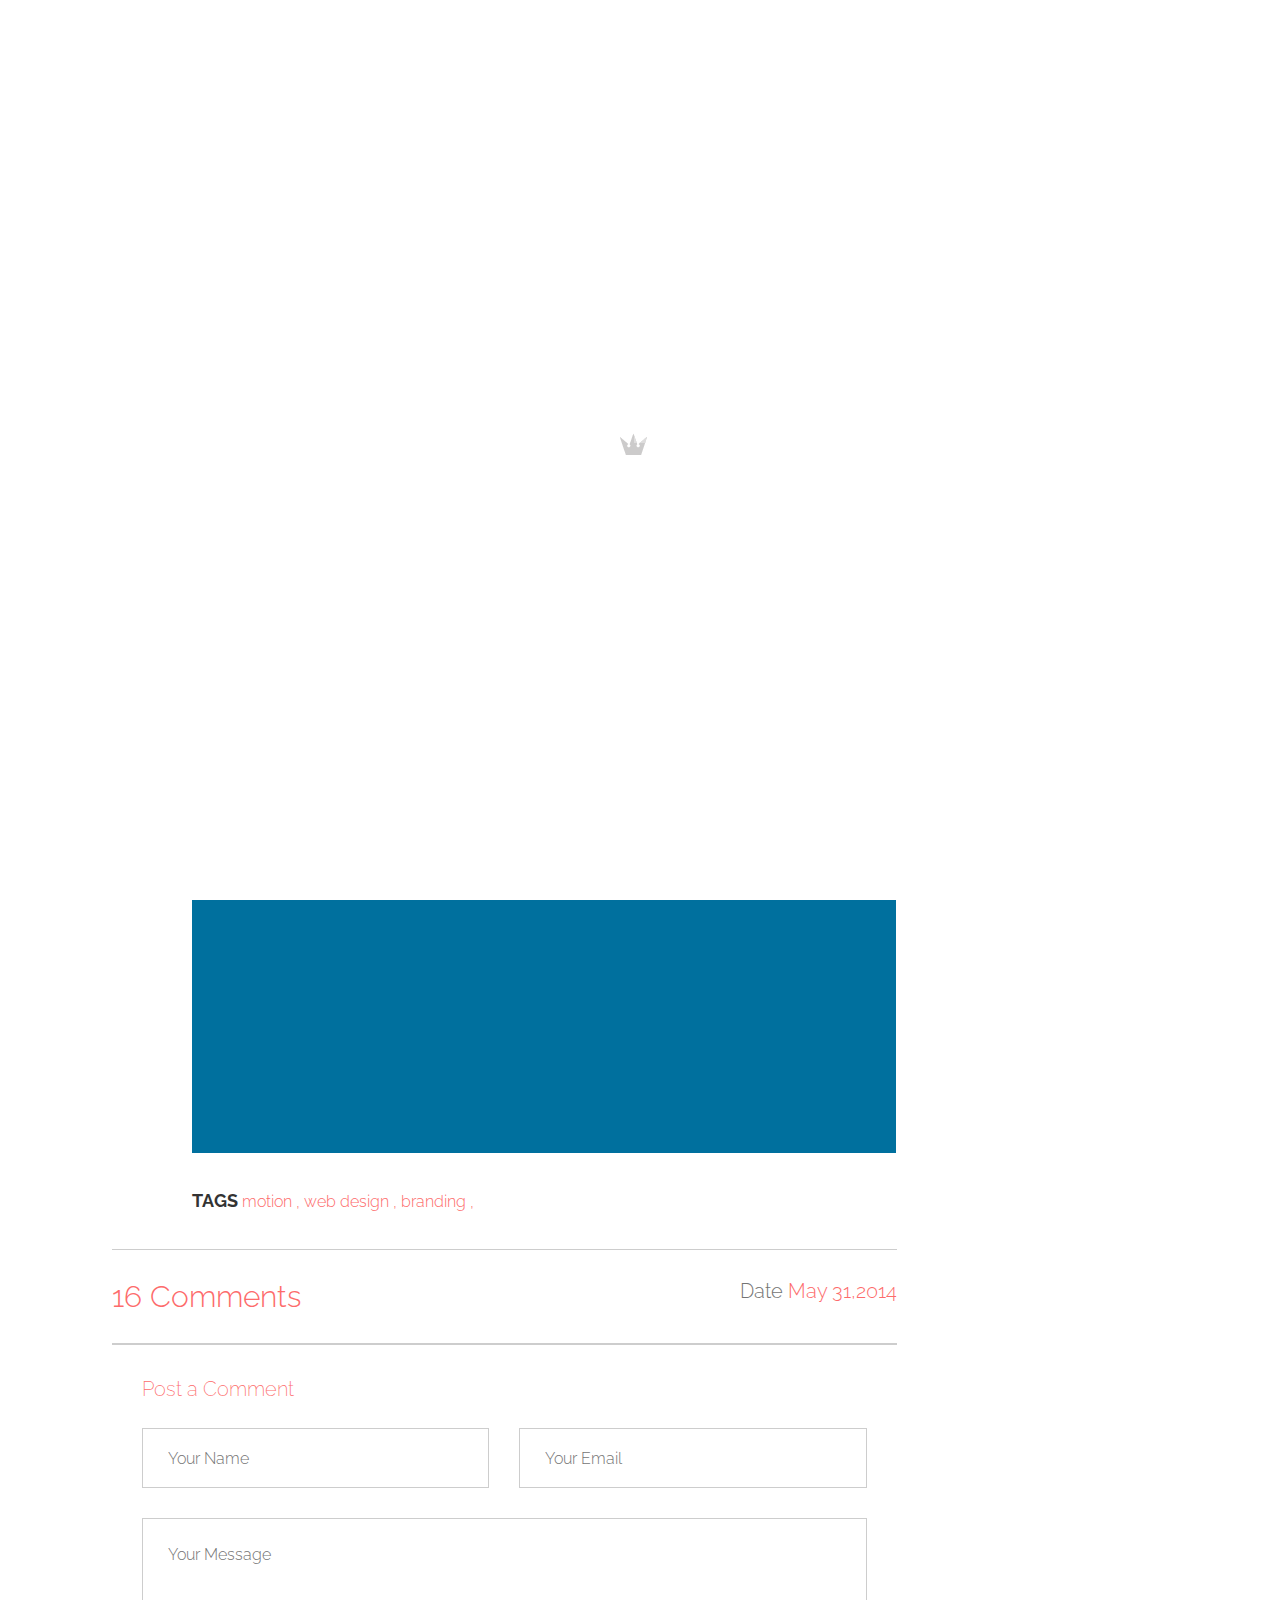
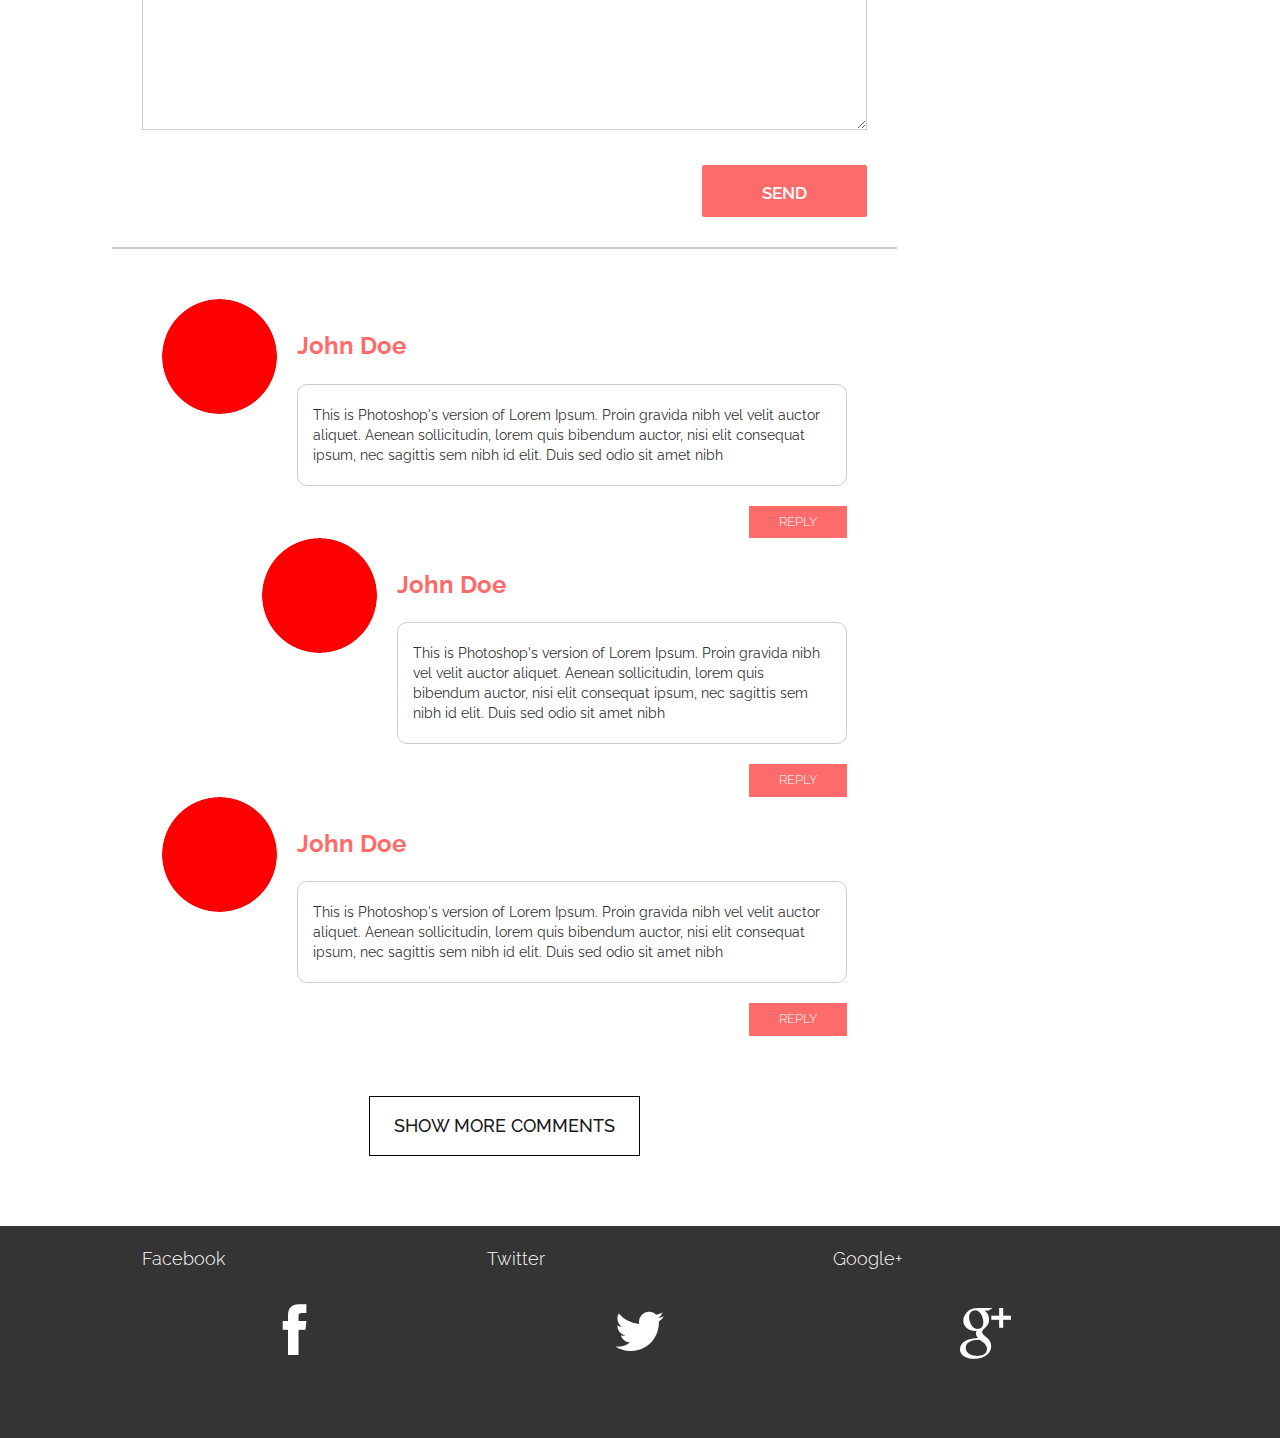
==== blog_single.html @ 4ea4017b "First commit" ====
<!DOCTYPE html>
<!--[if IE 8]>			<html class="ie ie8"> <![endif]-->
<!--[if IE 9]>			<html class="ie ie9"> <![endif]-->
<!--[if gt IE 9]><!-->	<html> <!--<![endif]-->
<head>

	<!-- Meta -->
	<meta charset="utf-8">
	<meta name="keywords" content="HTML5 Template" />
	<meta name="description" content="Slander - Responsive HTML5 Landing Page">
	<meta name="author" content="dkpixels.com">

	<title>Nixon - Responsive One page HTML5 Portfolio Template</title>

	<!-- Mobile Metas -->
	<meta name="viewport" content="width=device-width, initial-scale=1.0">

	<!-- Favicons -->
	<link rel="shortcut icon" href="img/favicon.ico">
	<link rel="apple-touch-icon" href="img/apple-touch-icon.png">
	<link rel="apple-touch-icon" sizes="72x72" href="img/apple-touch-icon-72x72.png">
	<link rel="apple-touch-icon" sizes="114x114" href="img/apple-touch-icon-114x114.png">
	<link rel="apple-touch-icon" sizes="144x144" href="img/apple-touch-icon-144x144.png">

	<!-- Google Webfonts -->
	<link href='http://fonts.googleapis.com/css?family=Raleway:400,100,200,300,600,500,700,800,900' rel='stylesheet' type='text/css'>
	<link href='http://fonts.googleapis.com/css?family=Titillium+Web:400,300,600,700' rel='stylesheet' type='text/css'>

	<!-- CSS -->
	<link href="css/bootstrap.css" rel="stylesheet">
	<link id="pagestyle" href="css/style.css" rel="stylesheet">
	<link href="font-awesome/css/font-awesome.min.css" rel="stylesheet" type="text/css">
	<link href="js/owl-carousel/owl.carousel.css" rel="stylesheet">
	<link href="js/owl-carousel/owl.theme.css" rel="stylesheet">
	<link href="js/owl-carousel/owl.transitions.css" rel="stylesheet">
	<link rel="stylesheet" type="text/css" href="css/isotope.css">

	<!--[if lt IE 9]>
      	<script src="./js/html5shiv.js"></script>
	      <script src="./js/respond.js"></script>
	<![endif]-->

	<!-- Style Switch -->
	<link rel="stylesheet" type="text/css" href="css/colors/pink-black.css" title="pink" media="screen" />
    
</head>
<body>

<div id="mask">   
    <div class="loader">
        <img src="images/loading.png" alt='loading'>
    </div>
</div>

<div class="body">
	<header>
		<div class="container">
			<nav class="navbar navbar-custom navbar-top" role="navigation">
				<div class="container">
					<div class="navbar-header page-scroll">
						<button type="button" class="navbar-toggle" data-toggle="collapse" data-target=".navbar-main-collapse">
						<i class="fa fa-bars"></i>
						</button>
						<a class="navbar-brand" href="#page-top"><img src="images/logo.png" alt=""/></a>
					</div>
					<!-- Collect the nav links, forms, and other content for toggling -->
					<div class="collapse navbar-collapse navbar-right navbar-main-collapse">
						<ul class="nav navbar-nav navigation">
							<!-- Hidden li included to remove active class from about link when scrolled up past about section -->
							<li class="page-scroll">
								<a href="index.html#1">Home</a>
							</li>
							<li class="page-scroll">
								<a href="./index.html#2">About</a>
							</li>
							<li class="page-scroll">
								<a href="./index.html#3">Services</a>
							</li>
							<li class="page-scroll">
								<a href="./index.html#4">Work</a>
							</li>
							<li class="page-scroll">
								<a href="./index.html#5">Team</a>
							</li>
							<li class="page-scroll current">
								<a href="#">Blog</a>
							</li>
							<li class="page-scroll">
								<a href="./index.html#6">Contact</a>
							</li>
						</ul>
					</div>
					<!-- /.navbar-collapse -->
				</div>
				<!-- /.container -->
			</nav>
		</div>
	</header>

	<div class="space40"></div>

	<section class="page-wrap">
		<div class="container">
			<div class="col-md-9">
				<div class="page-header">
					<h3 class="section-title">Our blog</h3>
					<div class="sep"></div>
				</div>
				<article class="post-single">
					<div class="date">31 May</div>
					<div class="post-meta">
						By:<a href="#">Admin</a> | <a class="pm-link" href="#"><i class="fa fa-heart"></i> 120 Likes</a> | <a class="pm-link" href="#"><i class="fa fa-comments"></i> 120 Likes</a>
					</div>
					<h3>This is a place for some blog post title</h3>
					<p>This is Photoshop's version  of Lorem Ipsum. Proin gravida nibh vel velit auctor aliquet. Aenean sollicitudin, lorem quis bibendum auctor, nisi elit consequat ipsum, nec sagittis sem nibh id elit. Duis sed odio sit amet nibh vulputate cursus a sit amet mauris. </p>
					<p>Morbi accumsan ipsum velit. Nam nec tellus a odio tincidunt auctor a ornare odio. Sed non  mauris vitae erat consequat auctor eu in elit. Class aptent taciti. sociosqu ad litora torquent per conubia nostra, per inceptos himenaeos. Mauris in erat justo. Nullam ac urna eu felis dapibus condimentum sit amet a augue. Sed non neque elit. Sed ut imperdiet nisi. Proin condimentum fermentum nunc. Etiam pharetra, erat sed fermentum feugiat, velit mauris egestas quam, ut aliquam massa nisl quis neque. Suspendisse in orci enim.</p>
					<img src="demo/projects/single/1.jpg" class="img-responsive" alt="">
					<div class="tags">Tags <a href="#">motion ,</a> <a href="#">web design ,</a> <a href="#">branding ,</a></div>
				</article>
				<div class="comments-wrap">
					<h6>16 Comments <span>Date <a href="#">May 31,2014</a></span></h6>
					<form class="comment-form">
						<label>Post a Comment</label>
						<div class="row">
							<div class="col-md-6">
								<input type="text" placeholder="Your Name">
							</div>
							<div class="col-md-6">
								<input type="text" placeholder="Your Email">
							</div>
						</div>
						<textarea rows="7" placeholder="Your Message"></textarea>
						<button class="s-btn pull-right" type="submit">Send</button>
					</form>
					<ul class="comment-content">
						<li>
							<img src="demo/author/1.png" class="comment-gravatar">
							<div class="comment-author">John Doe</div>
							<p>This is Photoshop's version  of Lorem Ipsum. Proin gravida nibh vel velit auctor aliquet. Aenean sollicitudin, lorem quis bibendum auctor, nisi elit consequat ipsum, nec sagittis sem nibh id elit. Duis sed odio sit amet nibh</p>
							<a href="#" class="reply">Reply</a>
						</li>
						<li class="comment-sub">
							<img src="demo/author/1.png" class="comment-gravatar">
							<div class="comment-author">John Doe</div>
							<p>This is Photoshop's version  of Lorem Ipsum. Proin gravida nibh vel velit auctor aliquet. Aenean sollicitudin, lorem quis bibendum auctor, nisi elit consequat ipsum, nec sagittis sem nibh id elit. Duis sed odio sit amet nibh</p>
							<a href="#" class="reply">Reply</a>
						</li>
						<li>
							<img src="demo/author/1.png" class="comment-gravatar">
							<div class="comment-author">John Doe</div>
							<p>This is Photoshop's version  of Lorem Ipsum. Proin gravida nibh vel velit auctor aliquet. Aenean sollicitudin, lorem quis bibendum auctor, nisi elit consequat ipsum, nec sagittis sem nibh id elit. Duis sed odio sit amet nibh</p>
							<a href="#" class="reply">Reply</a>
						</li>
					</ul>
					<a class="btn1 btn-ctr" href="#">Show more Comments</a>
				</div>
			</div>
			<aside class="col-md-3">
				<div class="side-widget search">
					<h5>Search</h5>
					<form>
						<input class="search1" type="search" placeholder="Search box">
					</form>
				</div>
				<div class="side-widget">
					<h5>Categories</h5>
					<ul>
						<li><a href="#">Corporate Design</a></li>
						<li><a href="#">Branding</a></li>
						<li><a href="#">Art Direction</a></li>
						<li><a href="#">Web Design</a></li>
						<li><a href="#">Wordpress</a></li>
					</ul>
				</div>
				<div class="side-widget">
					<h5>Archives</h5>
					<ul>
						<li><a href="#">November 2013</a></li>
						<li><a href="#">October 2013</a></li>
						<li><a href="#">September 2013</a></li>
						<li><a href="#">August 2013</a></li>
						<li><a href="#">July 2013</a></li>
					</ul>
				</div>
			</aside>
		</div>
	</section>

	<!-- Footer - Social -->
	<section class="social-footer">
		<div class="container">
			<ul class="social">
				<li>
					<span>Facebook</span>
					<i class="fa fa-facebook"></i>
				<li>
				<li>
					<span>Twitter</span>
					<i class="fa fa-twitter"></i>
				<li>
				<li>
					<span>Google+</span>
					<i class="fa fa-google-plus"></i>
				<li>
			</ul>
		</div>
	</section>
	<!-- Footer - Social -->
</div>

<!-- JavaScript -->
<script src="js/jquery.js"></script>
<script src="js/bootstrap.min.js"></script>
<script src="js/jquery.sticky.js"></script>

<script>
  $(document).ready(function(){
    $("header").sticky({topSpacing:0});
  });
</script>

<script>
	$(window).load(function() {
		$(".loader").delay(500).fadeOut();
		$("#mask").delay(1000).fadeOut("slow");
	});
</script>


</body>
</html>
---- css/style.css ----
/* Global Styles */
html,body {
	height: 100%;
}

body {
	font-family: Raleway, sans-serif;
	font-weight: 300;
}

.body {
	width: 100%;
	position: relative;
	overflow: hidden;
}

/* Loading */
#mask {
	background-color: #FFF;
	height: 100%;
	position: fixed;
	width: 100%;
	z-index: 10000000000;
}

.loader {
	position: absolute;
	width: 40px;
	height: 40px;
	margin: -20px 0 0 -20px;
	top: 50%;
	left: 50%;
}

/* Animate Styles */
.animate {
	opacity: 0;
}

.animate-slide {
	opacity: 0;
	bottom: -100% !important;
}

.mac-img div {
	position: relative;
	bottom: 0;
}

.show {
	-webkit-transition: all 1s ease-in-out;
	-moz-transition: all 1s ease-in-out;
	-o-transition: all 1s ease-in-out;
	transition: all 1s ease-in-out;
}

.show.delay {
	-webkit-transition: all 1.5s ease-in-out;
	-moz-transition: all 1.5s ease-in-out;
	-o-transition: all 1.5s ease-in-out;
	transition: all 1.5s ease-in-out;
}

p {
	font-weight: 400;
}

.space10 {
	margin-bottom: 10px;
}

.space20 {
	margin-bottom: 20px;
}

.space30 {
	margin-bottom: 30px;
}

.space40 {
	margin-bottom: 40px;
}

.space50 {
	margin-bottom: 50px;
}

.space60 {
	margin-bottom: 60px;
}

.space70 {
	margin-bottom: 70px;
}

.space80 {
	margin-bottom: 80px;
}

.space90 {
	margin-bottom: 90px;
}

/* Header - nav */
header {
	height: 88px;
	background: #282828;
	left: 0;
	right: 0;
	z-index: 9999999;
}

header nav li a {
	font-size: 13px;
	text-transform: uppercase;
	color: #7E7A7A;
	font-weight: 500;
	letter-spacing: 2.5px;
}

.navbar-nav > li > a {
	padding-top: 33.5px;
	padding-bottom: 33px;
}

.navbar-nav > li > a:hover {
	background: none;
}

.navbar-brand {
	padding: 32px 0;
	margin: 0;
}

.sticky-wrapper {
	position: relative;
	z-index: 999;
}

.navigation .current a {
	color: #fd6b6b !important;
}

.current {
}

/* Top wrap */
.slider-wrap {
	background: #000;
	position: relative;
}

#owl-main {
	margin-bottom: -10px;
}

#owl-main .owl-prev {
	width: 80px;
	height: 80px;
	background: url(../images/arrow-next.png) no-repeat center center;
	border: 2px solid #fff;
	font-size: 0;
	float: left;
	margin-left: 15px;
	position: relative;
	border-radius: 50%;
	opacity: 0.7;
	-webkit-transition: all .3s ease-in-out;
	-moz-transition: all .3s ease-in-out;
	-o-transition: all .3s ease-in-out;
	transition: all .3s ease-in-out;
}

#owl-main .owl-next {
	width: 80px;
	height: 80px;
	border: 2px solid #fff;
	background: url(../images/arrow-prev.png) no-repeat center center;
	font-size: 0;
	float: right;
	margin-right: 18px;
	position: relative;
	border-radius: 50%;
	opacity: 0.7;
	-webkit-transition: all .3s ease-in-out;
	-moz-transition: all .3s ease-in-out;
	-o-transition: all .3s ease-in-out;
	transition: all .3s ease-in-out;
}

#owl-main .owl-prev:hover,#owl-main .owl-next:hover {
	opacity: 1;
	-webkit-transition: all .3s ease-in-out;
	-moz-transition: all .3s ease-in-out;
	-o-transition: all .3s ease-in-out;
	transition: all .3s ease-in-out;
}

#owl-main .owl-buttons {
	height: 43px;
	position: absolute;
	left: 0;
	right: 0;
	top: 0;
	bottom: 65px;
	margin: auto;
	z-index: 999999;
}

.overlay {
	background: url(../images/overlay.png);
	position: absolute;
	left: 0;
	top: 0;
	right: 0;
	z-index: 999;
	width: 100%;
	height: 100%;
}

.slide-content {
	z-index: 100000;
	position: absolute;
	left: 0;
	right: 0;
	top: 0;
	display: table-cell;
	vertical-align: middle;
	height: 270px;
	margin: auto;
	bottom: 0;
}

#owl-main-text {
	height: 150px;
	margin-bottom: -30px;
}

#owl-main-text h2 {
	font-size: 100px;
	text-align: center;
	color: #fff;
	text-transform: uppercase;
	font-weight: 400;
	margin-top: 0;
}

#owl-main-text h2 span {
	font-weight: 700;
}

.slide-content p {
	width: 870px;
	margin: 0 auto;
	position: relative;
	top: -15px;
}

.slide-content p .line-left {
	width: 25%;
	height: 1px;
	background: #fff;
	float: left;
	position: relative;
	top: 15px;
}

.slide-content p .line-right {
	width: 25%;
	height: 1px;
	background: #fff;
	float: right;
	position: relative;
	top: 15px;
}

.slide-content p span {
	font-size: 22px;
	font-family: Titillium Web;
	text-transform: uppercase;
	text-align: center;
	color: #fd6b6b;
	width: 50%;
	display: table;
	float: left;
}

.welcome img {
	display: table;
	margin: 0 auto;
}

.intro-btn {
	font-size: 18px;
	color: #fff;
	text-transform: uppercase;
	border: 1px solid #fff;
	padding: 14px 25px;
	margin: 45px auto 0;
	display: table;
}

.scroll-btn {
	width: 55px;
	height: 55px;
	background: rgba(0,0,0,0.5);
	border-radius: 50%;
	position: absolute;
	left: 0;
	right: 0;
	bottom: 50px;
	margin: 0 auto;
	display: table;
	z-index: 100001;
}

.scroll-btn:hover {
	background: rgba(0,0,0,1);
}

.scroll-btn:before {
	content: "\f078";
	font-family: FontAwesome;
	color: #fff;
	position: absolute;
	width: 100%;
	height: 100%;
	text-align: center;
	font-size: 14px;
	line-height: 55px;
}

.home-video {
	min-height: 1070px;
	padding: 375px 0;
	background: none !important;
}

.home-img {
	padding: 350px 0;
	background: url(../demo/slider/main/01.jpg) no-repeat center fixed;
	background-size: auto 100%;
}

.home-pattern {
	padding: 375px 0;
	background: url(../images/pattern.jpg);
}

/* Common Styles */
.section-title {
	margin: 0;
	font-weight: 300;
	font-size: 40px;
	text-align: center;
	text-transform: uppercase;
	color: #434041;
}

.section-subtitle {
	color: #9b9999;
	font-size: 18px;
	text-align: center;
	padding: 0 20%;
	line-height: 26px;
	margin: 0;
}

.sep {
	height: 13px;
	background: url(../images/sep.png) no-repeat center center;
	width: 100%;
	margin: 15px 0;
}

.section-title-lite {
	margin: 0;
	font-weight: 300;
	font-size: 40px;
	text-align: center;
	text-transform: uppercase;
	color: #fff;
}

.section-subtitle-lite {
	color: #9b9999;
	font-size: 18px;
	text-align: center;
	padding: 0 20%;
	line-height: 26px;
	margin: 0;
	color: #fff;
}

.sep-lite {
	height: 13px;
	background: url(../images/sep-lite.png) no-repeat center center;
	width: 100%;
	margin: 15px 0;
}

/* About wrap */
.about {
	background: #fff;
	position: relative;
	padding: 72px 0;
	position: relative;
	z-index: 0;
	border-top: 80px solid transparent;
	margin-top: -80px;
	-webkit-background-clip: padding-box;
	-moz-background-clip: padding;
	background-clip: padding-box;
}

.pr-no {
	padding-right: 0 !important;
}

.about p {
	font-size: 16px;
	line-height: 33.333px;
	color: #777;
	margin: 10px 0 30px;
}

.about-info,.service-info-left {
	padding-right: 60px;
}

.about-slider,.service-info-right {
	padding-left: 60px;
}

#owl-about .item img,#owl-project-single .item img {
	display: block;
	width: 100%;
	height: auto;
}

#owl-about .owl-prev,#owl-project-single .owl-prev {
	width: 43px;
	height: 43px;
	background: #fd6b6b url(../images/arrow-next.png) no-repeat center center;
	font-size: 0;
	float: left;
	margin-left: 0;
	position: relative;
	visibility: hidden;
	opacity: 0;
	-webkit-transition: all .3s ease-in-out;
	-moz-transition: all .3s ease-in-out;
	-o-transition: all .3s ease-in-out;
	transition: all .3s ease-in-out;
	background-size: 11px;
}

#owl-about .owl-next,#owl-project-single .owl-next {
	width: 43px;
	height: 43px;
	background: #fd6b6b url(../images/arrow-prev.png) no-repeat center center;
	font-size: 0;
	float: right;
	margin-right: 0;
	position: relative;
	visibility: hidden;
	opacity: 0;
	-webkit-transition: all .3s ease-in-out;
	-moz-transition: all .3s ease-in-out;
	-o-transition: all .3s ease-in-out;
	transition: all .3s ease-in-out;
	background-size: 11px;
}

#owl-about .owl-buttons,#owl-project-single .owl-buttons {
	height: 43px;
	position: absolute;
	left: 0;
	right: 0;
	top: 0;
	bottom: 65px;
	margin: auto;
}

#owl-about:hover .owl-prev,#owl-project-single:hover .owl-prev {
	opacity: 1;
	visibility: visible;
	margin-left: 18px;
	-webkit-transition: all .3s ease-in-out;
	-moz-transition: all .3s ease-in-out;
	-o-transition: all .3s ease-in-out;
	transition: all .3s ease-in-out;
}

#owl-about:hover .owl-next,#owl-project-single:hover .owl-next {
	opacity: 1;
	visibility: visible;
	margin-right: 18px;
	-webkit-transition: all .3s ease-in-out;
	-moz-transition: all .3s ease-in-out;
	-o-transition: all .3s ease-in-out;
	transition: all .3s ease-in-out;
}

.highlight-text {
	color: #fd6b6b;
}

.btn1 {
	background-color: #fff;
	border: solid 1px #050404;
	line-height: 58px;
	padding: 0 50px;
	text-transform: uppercase;
	color: #191919;
	display: table;
	font-size: 18px;
	font-weight: 500;
	display: table;
}

.btn2 {
	background-color: #fff;
	border: solid 1px #a6aaab;
	line-height: 58px;
	padding: 0 50px;
	text-transform: uppercase;
	color: #a3a7a8;
	display: table;
	font-size: 18px;
	font-weight: 500;
	margin: 30px auto 0;
}

.btn1:hover,.btn2:hover,.intro-btn:hover,.btn3:hover {
	border: solid 1px #fd6b6b;
	color: #fd6b6b;
}

/* Services */
.services {
	background: #f7f6f4;
	position: relative;
	padding: 72px 0 57px;
	border-top: 80px solid transparent;
	margin-top: -80px;
	-webkit-background-clip: padding-box;
	-moz-background-clip: padding;
	background-clip: padding-box;
}

.service-content {
	padding: 25px;
	background: #f7f6f4;
	margin-bottom: 20px;
}

.service-content:hover {
	cursor: pointer;
	background: #e2e1de;
}

.service-info h4 {
	font-size: 26px;
	text-transform: uppercase;
	color: #222;
	margin: 0 0 10px;
	font-weight: 400;
	-webkit-transition: all .3s ease-in-out;
	-moz-transition: all .3s ease-in-out;
	-o-transition: all .3s ease-in-out;
	transition: all .3s ease-in-out;
}

.service-content:hover h4 {
	color: #f97b7a;
	-webkit-transition: all .3s ease-in-out;
	-moz-transition: all .3s ease-in-out;
	-o-transition: all .3s ease-in-out;
	transition: all .3s ease-in-out;
}

.service-info p {
	font-size: 16px;
	margin: 0;
	color: #777;
	line-height: 26px;
}

.service-ico {
	width: 70px;
	float: left;
	position: relative;
}

.ico1 {
	background: url(../images/ico1.png) no-repeat;
	width: 70px;
	height: 90px;
}

.service-content:hover .ico1 {
	background: url(../images/ico1-hr.png) no-repeat;
}

.ico2 {
	background: url(../images/ico2.png) no-repeat;
	width: 70px;
	height: 90px;
}

.service-content:hover .ico2 {
	background: url(../images/ico2-hr.png) no-repeat;
}

.ico3 {
	background: url(../images/ico3.png) no-repeat;
	width: 70px;
	height: 90px;
}

.service-content:hover .ico3 {
	background: url(../images/ico3-hr.png) no-repeat;
}

.ico4 {
	background: url(../images/ico4.png) no-repeat;
	width: 70px;
	height: 90px;
}

.service-content:hover .ico4 {
	background: url(../images/ico4-hr.png) no-repeat;
}

.ico5 {
	background: url(../images/ico5.png) no-repeat;
	width: 70px;
	height: 90px;
}

.service-content:hover .ico5 {
	background: url(../images/ico5-hr.png) no-repeat;
}

.ico6 {
	background: url(../images/ico6.png) no-repeat;
	width: 70px;
	height: 90px;
}

.service-content:hover .ico6 {
	background: url(../images/ico6-hr.png) no-repeat;
}

.service-info {
	margin-left: 85px;
}

/* Facts */
.facts {
	padding: 85px 0 110px;
	background: #000 url(../demo/3.jpg) no-repeat center fixed;
	background-size: 120% auto;
	position: relative;
}

.facts-list {
	padding: 0;
}

.facts-list li {
	float: left;
	list-style: none;
	margin-right: 4.5%;
}

.facts-list li:last-child {
	margin-right: 0;
}

.facts-list li .fact-ico1 {
	background: url(../images/fact1.png) no-repeat;
	width: 74px;
	height: 94px;
	float: left;
}

.facts-list li .fact-ico2 {
	background: url(../images/fact2.png) no-repeat;
	width: 74px;
	height: 94px;
	float: left;
}

.facts-list li .fact-ico3 {
	background: url(../images/fact3.png) no-repeat;
	width: 74px;
	height: 94px;
	float: left;
}

.facts-list li .fact-ico4 {
	background: url(../images/fact4.png) no-repeat;
	width: 74px;
	height: 94px;
	float: left;
}

.facts-list li h6 {
	margin: 5px 0 0;
	margin-left: 85px;
	font-size: 19px;
	color: #fff;
	font-weight: 700;
	line-height: 30px;
}

.facts-list li h6 span {
	display: block;
	font-size: 60px;
}

/* Portfolio */
.portfolio-wrap {
	padding: 72px 0;
	background: #fff;
	border-top: 80px solid transparent;
	margin-top: -80px;
	-webkit-background-clip: padding-box;
	-moz-background-clip: padding;
	background-clip: padding-box;
}

.portfolio-wrap .container {
	width: 1275px;
	max-width: 1275px;
}

.folio-item {
	padding: 0 1px 1px 0;
}

.portfolio-grid {
	margin-top: 50px;
}

.portfolio-thumb {
	position: relative;
	overflow: hidden;
}

.no-padding {
	padding: 0 !important;
}

.portfolio-dark-overlay {
	position: absolute;
	width: 100%;
	height: 100%;
	top: 0;
	left: 0;
	right: 0;
	background: #fd6b6b;
	background: rgba(253,107,107,0.81);
	opacity: 0;
	visibility: hidden;
	-webkit-transition: all .3s ease-in-out;
	-moz-transition: all .3s ease-in-out;
	-o-transition: all .3s ease-in-out;
	transition: all .3s ease-in-out;
}

.portfolio-inner {
	position: absolute;
	width: 100%;
	height: 100%;
	top: 0;
	left: 0;
	right: 0;
	opacity: 0;
}

.portfolio-thumb:hover .portfolio-inner {
	opacity: 1;
}

.portfolio-thumb:hover .portfolio-dark-overlay {
	opacity: 1;
	visibility: visible;
	-webkit-transition: all .3s ease-in-out;
	-moz-transition: all .3s ease-in-out;
	-o-transition: all .3s ease-in-out;
	transition: all .3s ease-in-out;
}

.portfolio-inner h4 {
	font-size: 22px;
	text-align: center;
	color: #fff;
	margin: 0;
	font-weight: 400;
}

.portfolio-inner .zoom {
	width: 45px;
	height: 44px;
	background: url(../images/zoom.png);
	display: table;
	margin: 0 auto 20px;
}

.portfolio-inner-ctr {
	display: table-cell;
	margin: auto;
	vertical-align: middle;
	position: absolute;
	top: 0;
	bottom: 0;
	left: 0;
	right: 0;
	height: 90px;
}

.project-single {
	padding: 0 0 40px;
	border-top: 80px solid transparent;
	margin-top: -80px;
	-webkit-background-clip: padding-box;
	-moz-background-clip: padding;
	background-clip: padding-box;
}

.project-single.container {
	width: 950px !important;
	min-width: 950px !important;
	margin: 0 auto;
}

.project-single h4 {
	color: #cecece;
	text-transform: uppercase;
	font-size: 35px;
	text-align: center;
	font-weight: 400;
	margin-top: 30px;
}

.project-single h6 {
	font-size: 15px;
	color: #817e7e;
	text-align: center;
	font-weight: 600;
	text-transform: uppercase;
	margin-bottom: 50px;
}

.project-single p {
	color: #a1a7a8;
	font-size: 16px;
	line-height: 27px;
}

/* Team */
.team-wrap {
	padding: 72px 0;
	background: #f7f6f4;
	border-top: 80px solid transparent;
	margin-top: -80px;
	-webkit-background-clip: padding-box;
	-moz-background-clip: padding;
	background-clip: padding-box;
}

.team-wrap .container {
	width: 1200px;
	max-width: 1200px;
}

.btn-ctr {
	display: table;
	margin: 60px auto 0;
	padding: 0 24px;
}

.team-info h4 {
	font-size: 22px;
	font-weight: 600;
	color: #11100e;
	text-align: center;
	margin: 18px 0 2px;
}

.team-info p {
	font-size: 17px;
	color: #8c8b8a;
	text-align: center;
	margin-bottom: 15px;
}

.team-social {
	padding: 0;
	display: table;
	margin: 0 auto;
}

.team-social li {
	list-style: none;
	float: left;
	margin: 0 4px;
}

.team-social li a {
	width: 41px;
	height: 41px;
	line-height: 41px;
	text-align: center;
	background: url(../images/social.png);
	display: table;
	color: #fff;
	font-size: 16px;
}

.team-social li a:hover {
	background: url(../images/social-hr.png);
}

.staff-pic {
	position: relative;
	overflow: hidden;
}

.staff-pic-overlay {
	font-size: 18px;
	color: #fd6b6b;
	text-align: center;
	position: absolute;
	top: 100%;
	right: 0;
	left: 0;
	width: 100%;
	height: 100%;
	background: rgba(0,0,0,0.85);
	opacity: 0;
	visibility: hidden;
	-webkit-transition: all .3s ease-in-out;
	-moz-transition: all .3s ease-in-out;
	-o-transition: all .3s ease-in-out;
	transition: all .3s ease-in-out;
}

.staff-pic-overlay a {
	color: #fd6b6b;
}

.envelope {
	width: 59px;
	height: 46px;
	background: url(../images/mail.png) no-repeat;
	display: table;
	margin: 0 auto 6px;
}

.staff-overlay-ctr {
	position: absolute;
	top: 0;
	bottom: 0;
	right: 0;
	left: 0;
	vertical-align: middle;
	margin: auto;
	height: 75px;
}

.team-info:hover .staff-pic-overlay {
	top: 0;
	opacity: 1;
	visibility: visible;
	-webkit-transition: all .3s ease-in-out;
	-moz-transition: all .3s ease-in-out;
	-o-transition: all .3s ease-in-out;
	transition: all .3s ease-in-out;
}

.staff-content-wrap {
	background: #fff;
	padding-bottom: 30px;
	-webkit-transition: all .3s ease-in-out;
	-moz-transition: all .3s ease-in-out;
	-o-transition: all .3s ease-in-out;
	transition: all .3s ease-in-out;
}

.team-info:hover .staff-content-wrap {
	background: #fd6b6b;
	-webkit-transition: all .3s ease-in-out;
	-moz-transition: all .3s ease-in-out;
	-o-transition: all .3s ease-in-out;
	transition: all .3s ease-in-out;
}

.team-info:hover p {
	color: #fff;
}

/* Skills */
.skills {
	padding: 50px 0 0 !important;
	overflow: hidden;
}

.skills li {
	float: left;
	width: 44%;
	list-style: none;
	margin-right: 12%;
}

.last {
	margin-right: 0 !important;
}

.skills li h5 {
	color: #222;
	font-size: 21px;
	text-transform: uppercase;
	font-weight: 400;
	margin: 0 0 20px;
}

.skills li h5 span {
	color: #777;
	font-size: 22px;
	float: right;
}

.progress {
	height: 19px;
	background: #f0f0f0;
	width: 100%;
	position: relative;
	display: table;
	border-radius: 0;
	margin-bottom: 40px;
	box-shadow: none;
}

.progress em {
	position: absolute;
	top: 0;
	height: 19px;
	left: 0;
	background: #fd6b6b;
}

.info-wrap h3 {
	font-size: 35px;
	font-weight: 700;
	text-transform: uppercase;
	margin: 37px 0 30px !important;
}

.info-wrap .container {
	width: 100%;
}

.info-wrap-content {
	padding: 95px 25px 60px !important;
	width: 975px;
	margin: 0 auto;
}

.info-content-img img {
	display: table;
	margin: 0 auto;
}

.info-wrap {
	background: #fff;
	position: relative;
}

.info-wrap p {
	font-size: 17px;
	line-height: 36px;
	color: #696f6f;
	margin-bottom: 35px;
}

.wrap-link {
	color: #fd6b6b;
	font-size: 17px;
	border-bottom: 1px solid rgba(253,107,107,0.4);
	display: table;
	font-weight: 400;
	margin-bottom: 10px;
}

.wrap-link:hover {
	color: #2b2b2b;
	font-size: 17px;
	border-bottom: 1px solid #2b2b2b;
	display: table;
	font-weight: 400;
	margin-bottom: 10px;
}

.info-content-img {
	overflow: hidden;
}

.progress em {
	-webkit-transition: all 1s ease-in-out;
	-moz-transition: all 1s ease-in-out;
	-o-transition: all 1s ease-in-out;
	transition: all 1s ease-in-out;
}

.hide-progress {
	width: 0 !important;
	-webkit-transition: all 1s ease-in-out;
	-moz-transition: all 1s ease-in-out;
	-o-transition: all 1s ease-in-out;
	transition: all 1s ease-in-out;
}

/* Clients */
.clients {
	padding: 72px 0;
	background: #f7f6f4;
}

.clients .container {
	width: 100%;
	padding: 0 60px;
}

#owl-clients .item {
	margin: 0 5px;
}

#owl-clients .item img {
	display: table;
/*	width: 100%;*/
	height: auto;
	margin: 0 auto;
	padding: 0 10px;
}

/* Testimonials */
.testimonials {
	padding: 110px 0 90px;
	background: #000 url(../demo/2.jpg) no-repeat center fixed;
	background-size: 120% auto;
	position: relative;
}

#owl-quote .quote {
	color: #FFF;
	font-style: italic;
	font-size: 28px;
	text-align: center;
	padding: 0 10%;
	font-weight: 300;
}

cite {
	font-size: 20px;
	display: table;
	margin: 35px auto 25px;
	text-align: center;
	color: #fff;
	text-transform: uppercase;
}

#owl-quote .owl-controls .owl-page span {
	display: block;
	width: 11px;
	height: 11px;
	margin: 16px 3.5px 0;
	background: none;
	border-radius: 50%;
	border: 2px solid #fd6b6b;
}

#owl-quote .owl-controls .owl-page.active span,#owl-quote .owl-controls.clickable .owl-page:hover span {
	background: #fd6b6b;
}

/* Contact */
.contact {
	background: #282828;
	padding: 60px 0;
	border-top: 80px solid transparent;
	margin-top: -80px;
	-webkit-background-clip: padding-box;
	-moz-background-clip: padding;
	background-clip: padding-box;
}

.contact-form {
}

.contact-form input,.contact-form textarea {
	border: 1px solid #777;
	min-height: 56px;
	padding: 15px;
	color: #fff;
	font-size: 18px;
	background: none;
	border-radius: 2px;
	margin-bottom: 25px;
	width: 100%;
}

.s-btn {
	background: none repeat scroll 0 0 #FD6B6B;
	border: medium none;
	display: table;
	color: #FFF;
	padding: 16px 60px 12px;
	font-size: 17px;
	text-transform: uppercase;
	font-weight: 600;
	border-radius: 2px;
}

.s-btn:hover {
	background: #a8a5a5;
	-webkit-transition: all .4s ease-in-out;
	-moz-transition: all .4s ease-in-out;
	-o-transition: all .4s ease-in-out;
	transition: all .4s ease-in-out;
}

.contact p {
	font-size: 18px;
	color: #7f8184;
	line-height: 24px;
}

.contact-info p {
	font-size: 22px;
	line-height: 30px;
	margin-bottom: 20px;
}

.contact-info a {
	font-size: 16px;
	color: #fd6b6b;
}

/* Footer - Social */
.social-footer {
	background: #353434 !important;
	height: 212px;
}

.social {
	padding: 0 25px;
}

.social li {
	float: left;
	width: 33.3333%;
	list-style: none;
	position: relative;
}

.social li i {
	font-size: 55px;
	text-align: center;
	line-height: 212px;
	color: #fff;
	display: table;
	margin: 0 auto;
}

.social li span {
	position: absolute;
	left: 20px;
	top: 20px;
	color: #fff;
	font-size: 18px;
	z-index: 9999;
}

.social li:hover {
	background: #fd6b6b;
}

/* Blog */
.post-meta {
	color: #b7b7b7;
}

.post-meta a {
	color: #fd6b6b;
}

.post-meta a i {
	color: #fd6b6b;
	margin-right: 5px;
}

.date {
	width: 120px;
	height: 120px;
	background: url(../images/date.png) no-repeat;
	line-height: 120px;
	font-size: 24px;
	text-align: center;
	position: absolute;
	left: -45px;
	top: -27px;
}

.post-meta i {
	color: #fd6b6b;
	font-size: 15px;
}

.post-meta a {
	padding-right: 10px;
	margin-left: 10px;
}

.pm-link {
	color: #b7b7b7 !important;
}

.pm-link:hover {
	color: #fd6b6b !important;
}

article {
	padding-left: 80px;
	padding-bottom: 20px;
	border-bottom: 1px solid #ebebeb;
	margin-bottom: 80px;
	position: relative;
}

article h3 {
	font-size: 35px;
	margin: 13px 0 25px;
	border-top: 1px solid #ebebeb;
	padding-top: 12px;
}

article h3 a {
	color: #232323;
}

article h3 a:hover {
	color: #fd6b6b;
}

article p {
	line-height: 24px;
	color: #8e8e8e;
	margin-bottom: 25px;
}

#ajax {
	height: auto;
}

.video {
	position: relative;
	padding-bottom: 56.25%;
	height: 0;
	overflow: hidden;
	border: 0;
}

.video iframe,.video object,.video embed {
	position: absolute;
	top: 0;
	left: 0;
	width: 100%;
	height: 100%;
}

.slout-controls {
	display: table;
	padding: 0;
	margin: -50px auto 50px;
}

.s-controls-down {
	margin: 50px auto 0;
}

.slout-controls li {
	float: left;
	list-style: none;
	margin: 0 7px !important;
}

.slout-controls li a {
}

.close {
	width: 41px;
	height: 41px;
	opacity: 1 !important;
	margin-top: 0 !important;
}

.slout-controls li:hover,.slout-controls li a:hover,.close:hover {
	opacity: 1;
}

.tags {
	font-size: 18px;
	text-transform: uppercase;
	font-weight: 700;
	margin: 35px 0;
}

.tags a {
	font-size: 16px;
	text-transform: none;
	font-weight: 300;
	color: #fd6b6b;
}

.page-header {
	margin-bottom: 50px;
}

.page-navigation {
	padding: 0;
	margin: -30px 0 60px;
	display: table;
}

.page-navigation li {
	list-style: none;
	float: left;
	margin-right: 10px;
}

.page-navigation li a {
	width: 40px;
	height: 40px;
	border: 1px solid #ccc;
	color: #ccc;
	border-radius: 50%;
	line-height: 38px;
	text-align: center;
	display: table;
}

.page-navigation li a:hover {
	border-color: #fd6b6b;
	color: #fd6b6b;
}

.page-navigation li.active a {
	background: #fd6b6b;
	border-color: #fd6b6b;
	color: #fff;
}

.search h5 {
	color: #000 !important;
}

.search1 {
	height: 30px;
	border: 1px solid #989898;
	border-radius: 2px;
	padding-left: 35px;
	position: relative;
	width: 150px;
	font-size: 13px;
	background: url(../images/search.png) no-repeat left center;
	background-position: 10px 50%;
}

aside {
	padding-left: 50px !important;
	margin-top: 150px;
}

.side-widget {
	margin-bottom: 30px;
}

.side-widget h5 {
	font-size: 22px;
	font-weight: 600;
	color: #ff6b6b;
	margin: 0 0 20px;
}

.side-widget ul {
	padding: 0;
}

.side-widget ul li {
	list-style: none;
	color: #939191;
	border-bottom: 1px dotted #cdcdcd;
	padding-bottom: 10px;
	margin-bottom: 10px;
	padding-left: 15px;
	position: relative;
	left: -15px;
}

.side-widget ul li:last-child {
	border-bottom: 0;
	padding-bottom: 0;
	margin-bottom: 0;
}

.side-widget ul li a {
	color: #939191;
}

.side-widget ul li a:hover {
	color: #ff6b6b;
}

.comments-wrap {
	margin-bottom: 70px;
}

.comments-wrap h6 {
	color: #fd6b6b;
	font-size: 30px;
	font-weight: 300;
	border-top: 1px solid #cdcdcd;
	border-bottom: 2px solid #cdcdcd;
	margin: 0;
	padding: 30px 0;
}

.comments-wrap span {
	color: #747474;
	float: right;
	font-size: 20px;
}

.comments-wrap span a {
	color: #fd6b6b;
}

.post-single {
	border-bottom: none;
	padding-bottom: 0;
	margin-bottom: 20px;
}

.comment-form {
	padding: 30px;
	border-bottom: 2px solid #cdcdcd;
	display: table;
	width: 100%;
}

.comment-form input {
	height: 60px;
	padding: 0 25px;
	font-size: 16px;
	width: 100%;
	color: #000;
	border: 1px solid #cdcdcd;
	margin-bottom: 30px;
}

.comment-form textarea {
	padding: 25px;
	font-size: 16px;
	width: 100%;
	color: #000;
	border: 1px solid #cdcdcd;
	margin-bottom: 30px;
}

.comment-form label {
	font-size: 20px;
	color: #fd6b6b;
	font-weight: 200;
	margin-bottom: 25px;
}

.comment-content {
	padding: 50px 50px 0;
}

.comment-content li {
	list-style: none;
	display: table;
	width: 100%;
}

.comment-gravatar {
	width: 115px;
	float: left;
}

.comment-author {
	margin-left: 135px;
	margin-top: 30px;
	font-size: 24px;
	font-weight: 700;
	color: #fd6b6b;
}

.comment-content p {
	border: 1px solid #cdcdcd;
	border-radius: 10px;
	padding: 20px 15px;
	margin: 20px 0;
	margin-left: 135px;
}

.reply {
	font-size: 13px;
	text-transform: uppercase;
	background: #fd6b6b;
	padding: 7px 30px;
	color: #fff;
	float: right;
}

.comment-sub {
	padding-left: 100px;
}

/* #Tablet (Portrait)
================================================== */

/* Note: Design for a width of 768px */
@media only screen and (min-width: 960px) and (max-width: 1050px) {

#owl-main-text h2 {
	font-size: 60px;
	margin-top: 15px;
}

#owl-main-text {
	height: 125px;
	margin-bottom: -30px;
}

.slide-content p {
	width: 100%;
	margin: 0 auto;
	position: relative;
	top: -15px;
	padding: 0 25%;
}

.slide-content p .line-left {
	width: 10%;
	height: 1px;
	background: #fff;
	float: left;
	position: relative;
	top: 15px;
}

.slide-content p .line-right {
	width: 10%;
	height: 1px;
	background: #fff;
	float: right;
	position: relative;
	top: 15px;
}

.slide-content p span {
	width: 80%;
}

.portfolio-wrap .container {
	width: 100%;
	max-width: 100%;
}

.project-single.container {
	width: 100% !important;
	min-width: 100% !important;
	margin: 0 auto;
}

.team-wrap .container {
	width: 100%;
	max-width: 100%;
}

.facts {
	background-position: 100% 100% !important;
	background-size: 100% auto !important;
}

.testimonials {
	background-position: 100% 100% !important;
	background-size: 100% auto !important;
}

.facts-list li {
	float: left;
	list-style: none;
	margin-right: 2%;
}

.facts-list li:last-child {
	margin-right: 0;
}

.facts-list li .fact-ico1,.facts-list li .fact-ico2,.facts-list li .fact-ico3,.facts-list li .fact-ico4 {
	width: 42px;
	height: 53px;
	background-size: cover;
	float: left;
}

.facts-list li h6 {
	margin: 5px 0 0 52px;
	font-size: 15px;
}

.facts-list li h6 span {
	display: block;
	font-size: 40px;
}

}

/* #Tablet (Portrait)
================================================== */

/* Note: Design for a width of 768px */
@media only screen and (min-width: 768px) and (max-width: 959px) {

.pr-no {
	padding-right: 15px !important;
}

#owl-main-text h2 {
	font-size: 60px;
	margin-top: 15px;
}

#owl-main-text {
	height: 125px;
	margin-bottom: -30px;
}

#ajax {
	height: auto !important;
}

.slide-content p {
	width: 100%;
	margin: 0 auto;
	position: relative;
	top: -15px;
	padding: 0 18%;
}

.slide-content p .line-left {
	width: 10%;
	height: 1px;
	background: #fff;
	float: left;
	position: relative;
	top: 15px;
}

.slide-content p .line-right {
	width: 10%;
	height: 1px;
	background: #fff;
	float: right;
	position: relative;
	top: 15px;
}

.slide-content p span {
	width: 80%;
}

.about-info,.service-info-left {
	padding-right: 30px;
}

.about-slider,.service-info-right {
	padding-left: 30px;
}

.facts {
	background-position: 0% 50% !important;
	background-size: 100% auto !important;
}

.testimonials {
	background-position: 0% 50% !important;
	background-size: 100% auto !important;
}

.facts-list li {
	float: left;
	list-style: none;
	margin-right: 2%;
}

.facts-list li:last-child {
	margin-right: 0;
}

.facts-list li h6 {
	margin: 5px 0 0;
	margin-left: 85px;
	font-size: 19px;
	color: #fff;
	font-weight: 700;
	line-height: 30px;
}

.facts-list li h6 span {
	display: block;
	font-size: 60px;
}

header nav li a {
	font-size: 11px;
}

.facts-list li .fact-ico1,.facts-list li .fact-ico2,.facts-list li .fact-ico3,.facts-list li .fact-ico4 {
	width: 42px;
	height: 53px;
	background-size: cover;
	float: left;
}

.facts-list li h6 {
	margin: 5px 0 0 52px;
	font-size: 15px;
}

.facts-list li h6 span {
	display: block;
	font-size: 40px;
}

.section-subtitle,.section-subtitle-lite {
	padding: 0 12%;
}

.portfolio-wrap .container {
	width: 100%;
	max-width: 100%;
}

.project-single.container {
	width: 100% !important;
	min-width: 100% !important;
	margin: 0 auto;
}

.team-wrap .container {
	width: 100%;
	max-width: 100%;
}

.info-wrap-content {
	padding: 0 15px;
	width: 100%;
	margin: 0 auto;
}

.portfolio-inner h4 {
	font-size: 17px;
}

}

/*  #Mobile (Portrait)
================================================== */

/* Note: Design for a width of 320px */
@media only screen and (max-width: 767px) {

#ajax {
	height: auto !important;
}

.date {
	display: table;
	margin: 0 auto 20px;
	position: relative;
	left: 0;
	top: 0;
}

.home-img {
	background-size: auto 100%;
}

#owl-main {
	width: 300%;
	position: relative;
	left: -100%;
}

.welcome img {
	width: 100px;
}

#owl-main-text h2 {
	font-size: 27px;
	margin-top: 20px;
}

.slide-content p {
	width: 100%;
	padding: 0 10%;
}

.slide-content p .line-left {
	width: 2%;
	height: 1px;
	background: #fff;
	float: left;
	position: relative;
	top: 10px;
}

.slide-content p .line-right {
	width: 2%;
	height: 1px;
	background: #fff;
	float: right;
	position: relative;
	top: 10px;
}

.slide-content p span {
	font-size: 13px;
	font-family: Titillium Web;
	text-transform: uppercase;
	text-align: center;
	color: #fd6b6b;
	width: 96%;
	display: table;
	float: left;
}

#owl-main-text {
	height: 100px;
	margin-bottom: -30px;
}

.intro-btn {
	font-size: 15px;
	padding: 10px 20px;
	margin: 35px auto 0;
	display: table;
}

.navbar-toggle i {
	color: #fff;
	font-size: 24px;
	margin-top: 15px;
	opacity: 0.3;
}

.navbar-toggle i:hover {
	opacity: 1;
}

.navbar-nav {
	margin: 9px 0;
	background: #282828;
}

.navbar-nav > li > a {
	padding-top: 9px;
	padding-bottom: 9px;
	border-bottom: 1px solid #333;
}

.navbar-collapse {
	padding: 0;
	border-top: 0 !important;
	box-shadow: none;
}

.section-title {
	font-size: 30px;
}

.section-subtitle {
	font-size: 16px;
	padding: 0 5%;
	line-height: 26px;
}

.section-title-lite {
	font-size: 30px;
}

.section-subtitle-lite {
	font-size: 16px;
	padding: 0 5%;
	line-height: 26px;
}

.pr-no {
	padding-right: 15px !important;
}

.about-info,.service-info-left {
	padding-right: 15px;
}

.about-slider,.service-info-right {
	padding-left: 15px;
}

#owl-about {
	margin-top: 50px;
}

.facts-list li {
	float: none;
	margin-right: 0;
	margin-bottom: 60px;
}

.facts-list li:last-child {
	margin-bottom: 0;
}

.service-info h4 {
	font-size: 18px;
}

.service-info p {
	font-size: 14px;
}

.portfolio-wrap .container {
	width: 100%;
	max-width: 100%;
}

.folio-item {
	padding: 0 1px 1px 0;
	display: block;
	width: 100%;
}

.folio-filter li a {
	font-size: 12px !important;
	font-weight: 500 !important;
	padding: 4px 10px !important;
	margin-right: 1px !important;
	margin-left: -6px !important;
}

.project-single.container {
	width: 100% !important;
	min-width: 100% !important;
	margin: 0 auto;
}

.team-wrap .container {
	width: 100%;
	max-width: 100%;
}

.team-wrap {
	padding: 72px 0 42px;
}

.staff-content-wrap {
	margin-bottom: 30px;
}

.info-wrap-content {
	padding: 0 15px;
	width: 100%;
	margin: 0 auto;
}

.skills li {
	float: none;
	width: 100%;
	list-style: none;
	margin-right: 0;
	margin-bottom: 20px;
}

.skills li:last-child {
	margin-bottom: 0;
}

.skills li h5 {
	font-size: 17px;
}

.skills li h5 span {
	font-size: 18px;
}

.clients .container {
	width: 100%;
	padding: 0 10px;
}

.facts {
	background-position: 50% 50% !important;
	background-size: auto 100% !important;
}

.testimonials {
	background-position: 50% 50% !important;
	background-size: auto 100% !important;
}

#owl-quote .quote {
	font-size: 20px;
}

.contact {
	padding: 60px 0 30px;
}

.contact .col-md-6 {
	padding: 0 15px !important;
	margin-bottom: 30px;
}

.social-footer {
	background: #e9e8e6;
	height: 150px;
}

.social {
	padding: 0 25px;
}

.social li i {
	font-size: 40px;
	line-height: 150px;
}

.social li span {
	font-size: 0;
}

.contact p {
	font-size: 15px;
	line-height: 22px;
}

.contact-info p {
	font-size: 18px;
	line-height: 26px;
}

.staff-content-wrap {
	display: table;
	margin: 0 auto 30px;
}

article {
	padding-left: 0;
	padding-bottom: 20px;
	border-bottom: 1px solid #ebebeb;
	margin-bottom: 80px;
	position: relative;
}

aside {
	padding-left: 0 !important;
}

.comments-wrap h6 {
	color: #fd6b6b;
	font-size: 20px;
}

.comments-wrap span {
	font-size: 15px;
	line-height: 25px;
}

.comments-wrap span a {
	color: #fd6b6b;
}

.comment-form {
	padding: 30px 0;
}

.comment-content {
	padding: 50px 0 0;
}

.comment-sub {
	padding-left: 20px;
}

.comment-gravatar {
	width: 50px;
	float: left;
}

.comment-author {
	margin-left: 65px;
	margin-top: 15px;
}

.comment-content p {
	margin-left: 65px;
}

.btn1 {
	font-size: 15px;
}

}

/* #Mobile (Landscape)
================================================== */

/* Note: Design for a width of 480px */
@media only screen and (min-width: 480px) and (max-width: 767px) {

#owl-main {
	width: 240%;
	position: relative;
	left: -70%;
}

.welcome img {
	width: auto;
}

#owl-main-text h2 {
	font-size: 40px;
	margin-top: 20px;
}

.slide-content p {
	padding: 0 15%;
}

.slide-content p .line-left {
	width: 7%;
	height: 1px;
	background: #fff;
	float: left;
	position: relative;
	top: 10px;
}

.slide-content p .line-right {
	width: 7%;
	height: 1px;
	background: #fff;
	float: right;
	position: relative;
	top: 10px;
}

.slide-content p span {
	font-size: 16px;
	font-family: Titillium Web;
	text-transform: uppercase;
	text-align: center;
	color: #fd6b6b;
	width: 86%;
	display: table;
	float: left;
}

#owl-main-text {
	height: 115px;
	margin-bottom: -30px;
}

.intro-btn {
	font-size: 16px;
	padding: 14px 25px;
	margin: 45px auto 0;
	display: table;
}

.folio-filter li a {
	font-size: 14px !important;
	font-weight: 500 !important;
	padding: 4px 10px !important;
	margin-right: 5px !important;
	margin-left: 5px !important;
}

.facts-list {
	padding: 0;
	display: table !important;
	margin: 0 auto;
}

.folio-item {
	width: 50%;
}

}

/* #Mobile (Landscape)
================================================== */

/* Note: Design for a width of 480px */
@media only screen and (min-width: 600px) and (max-width: 767px) {

.facts {
	background-position: 50% 50% !important;
	background-size: auto 100% !important;
}

.testimonials {
	background-position: 50% 50% !important;
	background-size: auto 100% !important;
}

}
---- css/isotope.css ----
.isotope {
	margin-top: 10px;
}

.folio-inner {
	overflow:hidden;
	background:#fff;

}

.folio-filter {
	position: relative;
	bottom: 7px;
	display:table;
	margin:-10px auto;
	float:none;
margin-bottom:40px;
padding:0px;
}
	
.folio-filter li {
	display: inline-block;
}

.folio-filter li:last-child {
	padding-right:0px;
 }


.folio-filter li a {
	display: block;


color:#fd6b6b;
text-transform:uppercase;
font-size:18px;
font-weight:400;
border:1px solid #fd6b6b;
background-color: transparent; 
padding:5px 20px;
margin-right:10px;
margin-left:10px;
border-radius:5px;
}

.folio-filter li a span {
margin-right:6px;
}
	
.folio-filter li a:hover {
	color: #fff;
border-color:#fd6b6b !important;
background:#fd6b6b;
text-decoration:none;
}
	
	
.folio-filter li a.selected {color:#fff ;border-color:#fd6b6b; background:#fd6b6b;
}

.selected {color:#5bb6e7;border-color:#fd6b6b;background:#fd6b6b;

}

/* Isotope Transitions
------------------------------- */
.isotope, .isotope .folio-item {-webkit-transition-duration: 0.8s;-moz-transition-duration:0.8s;-ms-transition-duration:0.8s;-o-transition-duration:0.8s;transition-duration:0.8s;}
.isotope {-webkit-transition-property:height,width;-moz-transition-property: height,width;-ms-transition-property:height,width;-o-transition-property:height,width;transition-property:height,width;}
.isotope .item {-webkit-transition-property: -webkit-transform,opacity;-moz-transition-property:-moz-transform,opacity;-ms-transition-property:-ms-transform,opacity;-o-transition-property:top,left,opacity;transition-property:transform, opacity;}

/* Note: Design for a width of 480px */
@media only screen and (max-width: 470px) {

.folio-filter {
    margin: 50px auto 0px;
}

.folio-filter li {
    font-size: 12px;
    padding: 3px 3px;
}

}

/* Note: Design for a width of 480px */
@media only screen and (max-width: 767px) {

.folio-filter {
    margin: 50px auto 0px;
}

}
---- css/colors/pink-black.css ----
.navbar-nav > li > a:hover {
	color: #fd6b6b;
}

.navigation .current a {
	color: #fd6b6b !important;
}

.slide-content p span {
	color: #fd6b6b;
}

#owl-about .owl-prev,#owl-project-single .owl-prev {
	background-color: #fd6b6b;
}

#owl-about .owl-next,#owl-project-single .owl-next {
	background-color: #fd6b6b;
}

.highlight-text {
	color: #fd6b6b;
}

.btn1:hover,.btn2:hover,.intro-btn:hover,.btn3:hover {
	border: solid 1px #fd6b6b;
	color: #fd6b6b;
}

.service-content:hover h4 {
	color: #fd6b6b;
}

.portfolio-dark-overlay {
	background: #fd6b6b;
	background: rgba(253,107,107,0.81);
}

.staff-pic-overlay {
	color: #fd6b6b;
}

.staff-pic-overlay a {
	color: #fd6b6b;
}

.team-info:hover .staff-content-wrap {
	background: #fd6b6b;
}

.progress em {
	background: #fd6b6b;
}

.wrap-link {
	color: #fd6b6b;
	border-bottom: 1px solid rgba(253,107,107,0.4);
}

#owl-quote .owl-controls .owl-page span {
	border: 2px solid #fd6b6b;
}

#owl-quote .owl-controls .owl-page.active span,#owl-quote .owl-controls.clickable .owl-page:hover span {
	background: #fd6b6b;
}

.contact-info a {
	color: #fd6b6b;
}

.social li:hover {
	background: #fd6b6b;
}

.post-meta a {
	color: #fd6b6b;
}

.post-meta a i {
	color: #fd6b6b;
}

.post-meta i {
	color: #fd6b6b;
}

.pm-link:hover {
	color: #fd6b6b !important;
}

article h3 a:hover {
	color: #fd6b6b;
}

.tags a {
	color: #fd6b6b;
}

.page-navigation li a:hover {
	border-color: #fd6b6b;
	color: #fd6b6b;
}

.page-navigation li.active a {
	background: #fd6b6b;
	border-color: #fd6b6b;
}

.side-widget h5 {
	color: #fd6b6b;
}

.side-widget ul li a:hover {
	color: #fd6b6b;
}

.comments-wrap h6 {
	color: #fd6b6b;
}

.comments-wrap span a {
	color: #fd6b6b;
}

.comment-form label {
	color: #fd6b6b;
}

.comment-author {
	color: #fd6b6b;
}

.reply {
	background: #fd6b6b;
}

.folio-filter li a {
	color: #fd6b6b;
	border: 1px solid #fd6b6b;
}

.folio-filter li a:hover {
	border-color: #fd6b6b !important;
	background: #fd6b6b;
}

.folio-filter li a.selected {
	border-color: #fd6b6b;
	background: #fd6b6b;
}

.selected {
	border-color: #fd6b6b;
	background: #fd6b6b;
}

.s-btn {
	background: #fd6b6b;
}
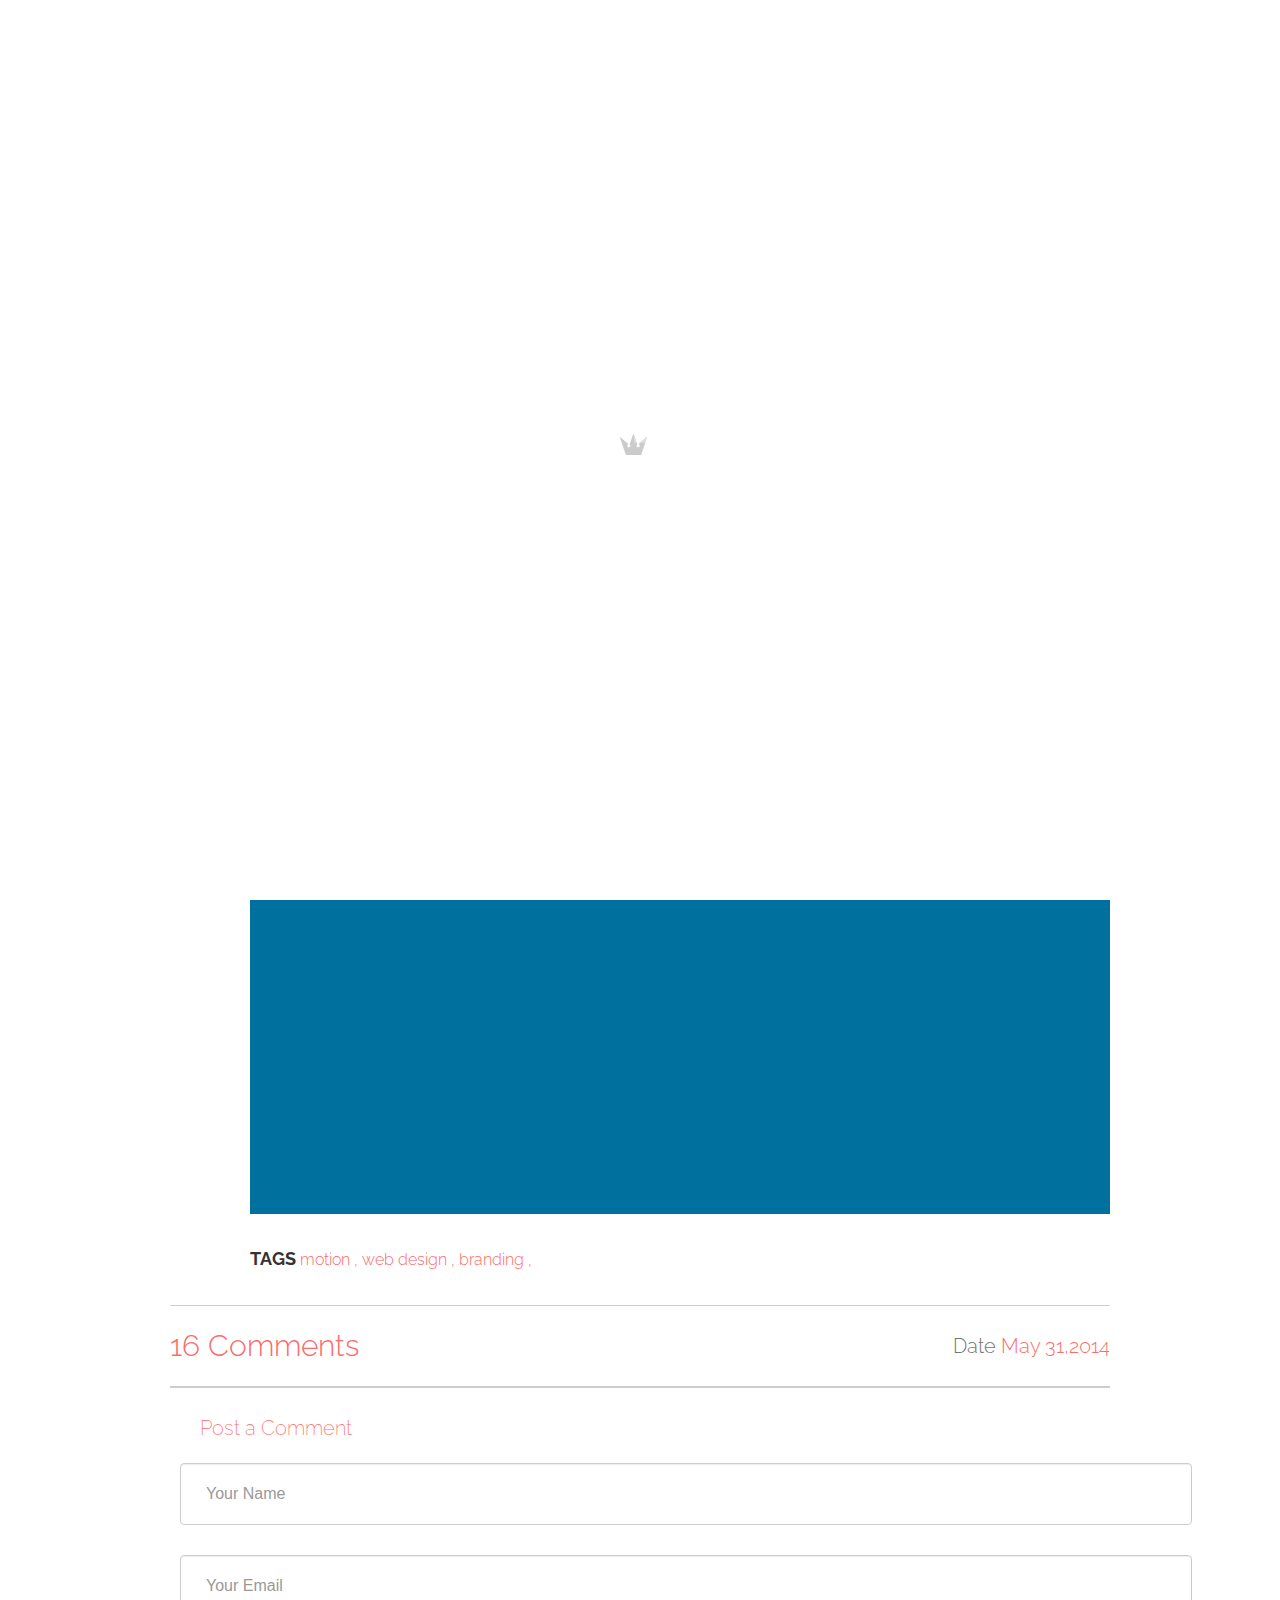
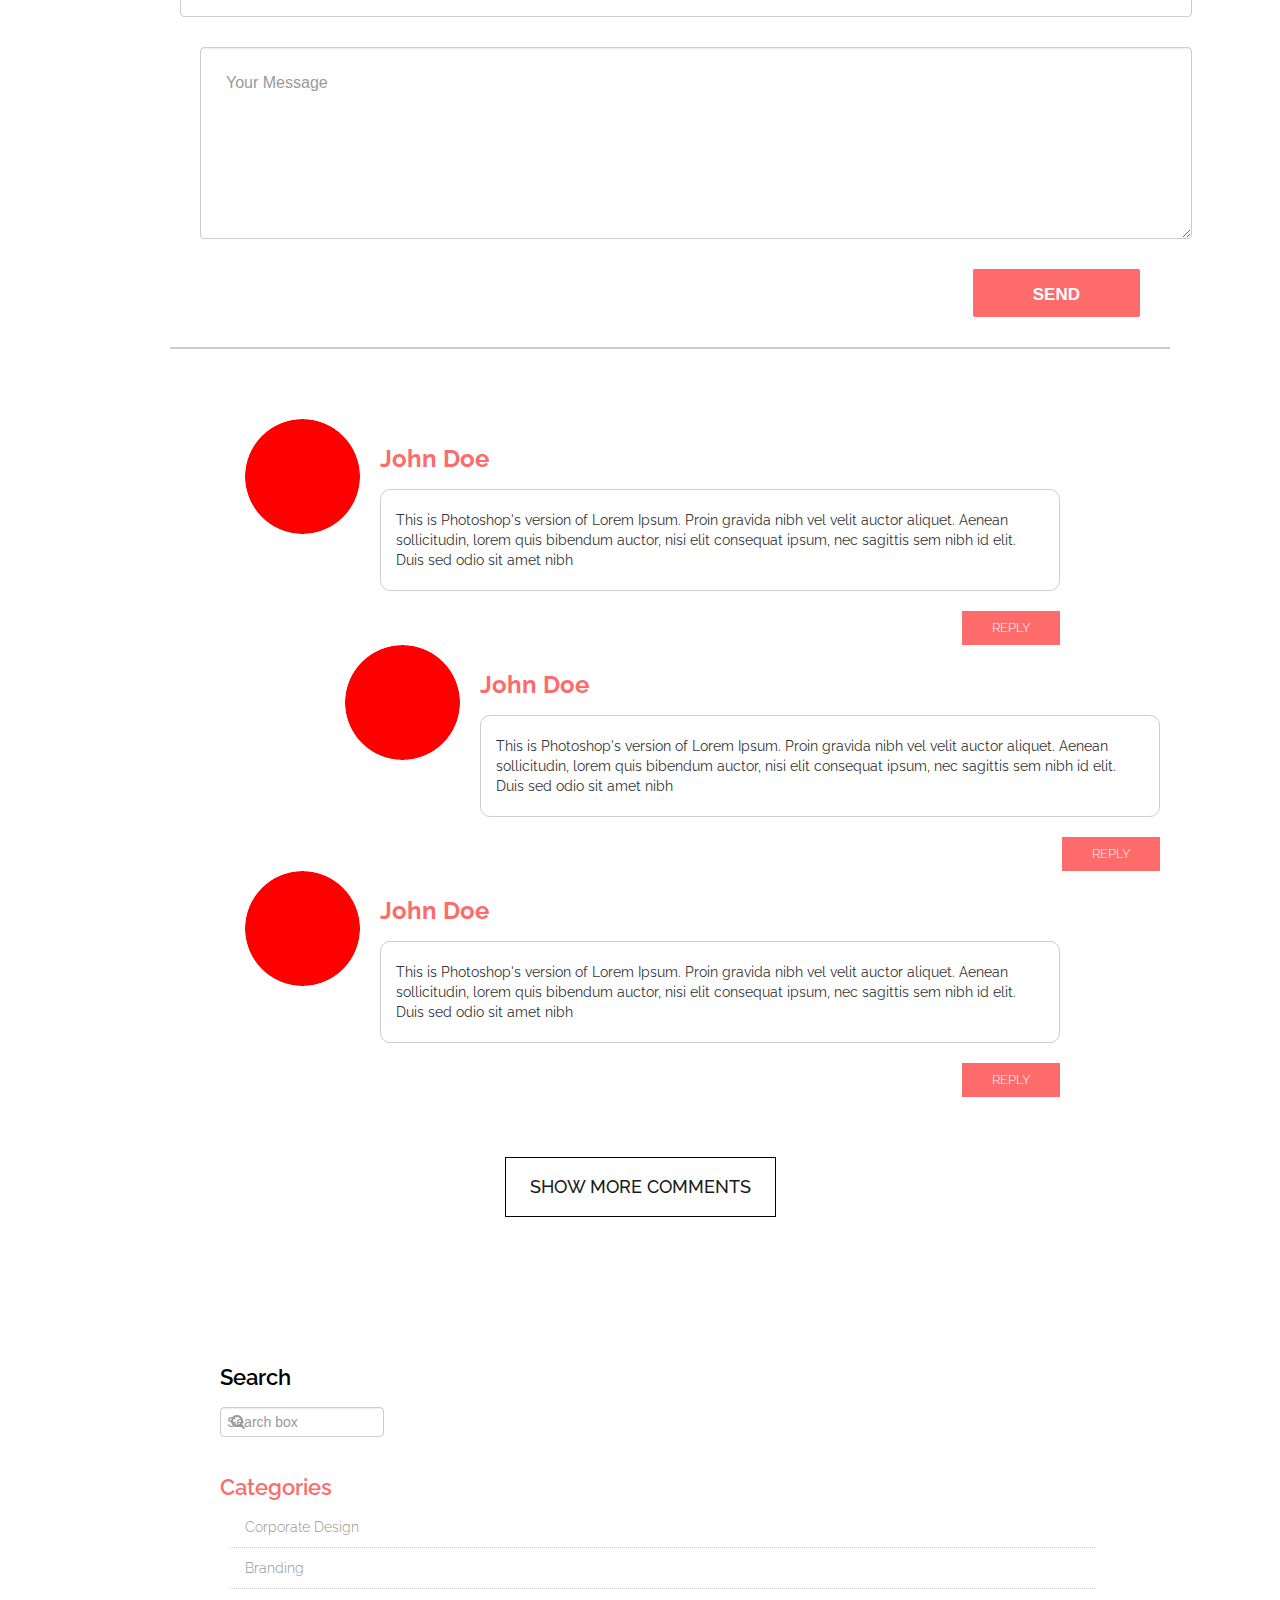
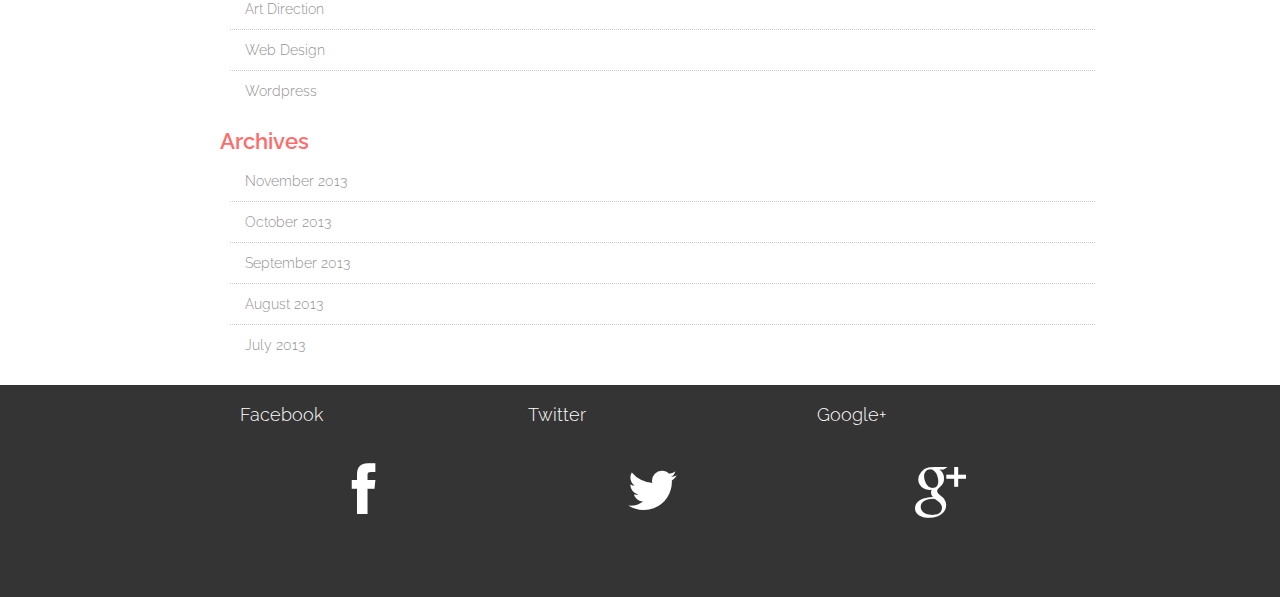
==== commit 3de05c82: "view updates" ====
--- a/blog_single.html
+++ b/blog_single.html
@@ -3,7 +3,6 @@
 <!--[if IE 9]>			<html class="ie ie9"> <![endif]-->
 <!--[if gt IE 9]><!-->	<html> <!--<![endif]-->
 <head>
-
 	<!-- Meta -->
 	<meta charset="utf-8">
 	<meta name="keywords" content="HTML5 Template" />
